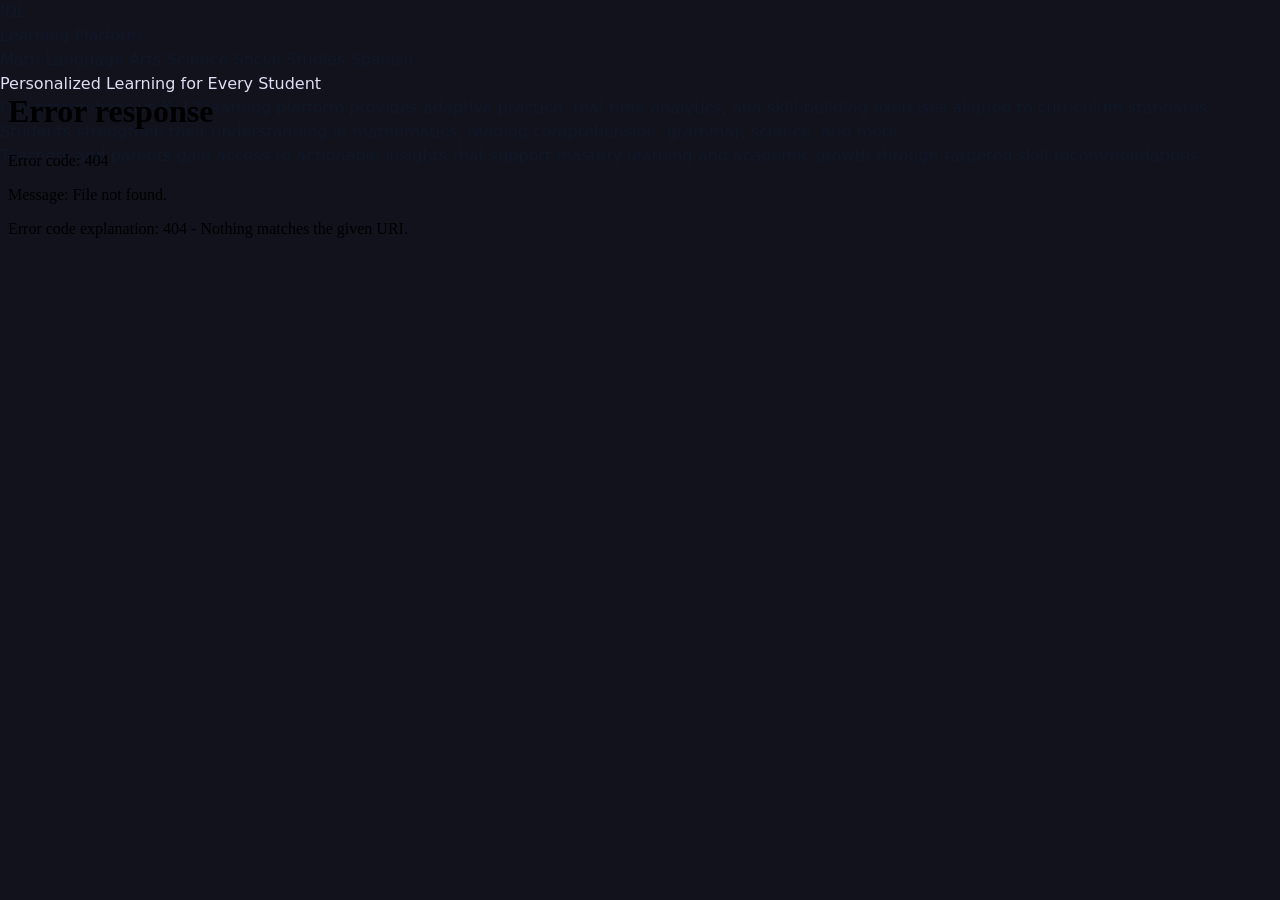
==== index.html @ da613fe9 "i=i" ====
<!DOCTYPE html><html lang="en" style="background:#11121c;"> <head><meta charset="UTF-8"><meta name="viewport" content="width=device-width, initial-scale=1.0, viewport-fit=cover"><meta name="generator" content="Astro v5.18.1"><title>IXL | Math, Language Arts, Science, Social Studies, and Spanish</title><meta name="description" content="IXL is the world's most popular subscription-based learning site for K–12. Used by over 17 million students, IXL provides personalized learning in more than 17,000 topics, covering math, language arts, science, social studies, and Spanish. Interactive questions, awards, and certificates keep kids motivated as they master skills."><link rel="icon" type="image/x-icon" href="/favicon.ico"><script type="module" src="/./_astro/index.astro_astro_type_script_index_0_lang.Ctq3wGQX.js"></script><script type="module" src="/./_astro/index.astro_astro_type_script_index_1_lang.DrXQqQAd.js"></script><script async src="https://www.googletagmanager.com/gtag/js?id=G-DQZPCVEF89"></script><script>
      window.dataLayer = window.dataLayer || [];
      function gtag() { window.dataLayer.push(arguments); }
      gtag('js', new Date());
      gtag('config', 'G-DQZPCVEF89');
    </script><link rel="preconnect" href="https://fonts.googleapis.com" crossorigin><link rel="preconnect" href="https://fonts.gstatic.com" crossorigin><link rel="stylesheet" href="/./_astro/math.BBf8Km7E.css">
<style>html,body{background:#11121c}.seo-hidden[data-astro-cid-j7pv25f6]{position:absolute;left:-9999px;width:1px;height:1px;overflow:hidden}
</style><script type="module" src="/./_astro/page.DsPgE0v1.js"></script></head> <body class="flex h-screen w-screen overflow-hidden text-gray-900" style="background:#11121c;"> <div class="flex flex-1 flex-col h-dvh"> <header class="seo-hidden"> <div> <div>IDL</div> <span>Learning Platform</span> </div> <nav> <span>Math</span> <span>Language Arts</span> <span>Science</span> <span>Social Studies</span> <span>Spanish</span> </nav> </header> <div class="relative flex-1"> <div class="seo-hidden"> <h1>Personalized Learning for Every Student</h1> <p>
Our comprehensive K–12 learning platform provides adaptive practice,
            real-time analytics, and skill-building exercises aligned to curriculum
            standards. Students strengthen their understanding in mathematics,
            reading comprehension, grammar, science, and more.
</p> <p>
Teachers and parents gain access to actionable insights that support
            mastery learning and academic growth through targeted skill
            recommendations.
</p> </div> <iframe id="frame" src="/welcome" class="absolute inset-0 h-full w-full border-none"></iframe> </div> </div> <script type="module" src="/./_astro/lucide.astro_astro_type_script_index_0_lang.DjgiPFtk.js"></script> </body></html>
---- _astro/math.BBf8Km7E.css ----
@import "https://fonts.googleapis.com/css2?family=Outfit:wght@400;500;600;700;800&family=Prompt:wght@400;500;600;700;800&display=swap";@layer properties{@supports (((-webkit-hyphens:none)) and (not (margin-trim:inline))) or ((-moz-orient:inline) and (not (color:rgb(from red r g b)))){*,:before,:after,::backdrop{--tw-translate-x:0;--tw-translate-y:0;--tw-translate-z:0;--tw-rotate-x:initial;--tw-rotate-y:initial;--tw-rotate-z:initial;--tw-skew-x:initial;--tw-skew-y:initial;--tw-space-y-reverse:0;--tw-space-x-reverse:0;--tw-border-style:solid;--tw-gradient-position:initial;--tw-gradient-from:#0000;--tw-gradient-via:#0000;--tw-gradient-to:#0000;--tw-gradient-stops:initial;--tw-gradient-via-stops:initial;--tw-gradient-from-position:0%;--tw-gradient-via-position:50%;--tw-gradient-to-position:100%;--tw-leading:initial;--tw-font-weight:initial;--tw-tracking:initial;--tw-ordinal:initial;--tw-slashed-zero:initial;--tw-numeric-figure:initial;--tw-numeric-spacing:initial;--tw-numeric-fraction:initial;--tw-shadow:0 0 #0000;--tw-shadow-color:initial;--tw-shadow-alpha:100%;--tw-inset-shadow:0 0 #0000;--tw-inset-shadow-color:initial;--tw-inset-shadow-alpha:100%;--tw-ring-color:initial;--tw-ring-shadow:0 0 #0000;--tw-inset-ring-color:initial;--tw-inset-ring-shadow:0 0 #0000;--tw-ring-inset:initial;--tw-ring-offset-width:0px;--tw-ring-offset-color:#fff;--tw-ring-offset-shadow:0 0 #0000;--tw-blur:initial;--tw-brightness:initial;--tw-contrast:initial;--tw-grayscale:initial;--tw-hue-rotate:initial;--tw-invert:initial;--tw-opacity:initial;--tw-saturate:initial;--tw-sepia:initial;--tw-drop-shadow:initial;--tw-drop-shadow-color:initial;--tw-drop-shadow-alpha:100%;--tw-drop-shadow-size:initial;--tw-backdrop-blur:initial;--tw-backdrop-brightness:initial;--tw-backdrop-contrast:initial;--tw-backdrop-grayscale:initial;--tw-backdrop-hue-rotate:initial;--tw-backdrop-invert:initial;--tw-backdrop-opacity:initial;--tw-backdrop-saturate:initial;--tw-backdrop-sepia:initial;--tw-duration:initial;--tw-ease:initial;--tw-scale-x:1;--tw-scale-y:1;--tw-scale-z:1}}}@layer theme{:root,:host{--font-sans:ui-sans-serif, system-ui, sans-serif, "Apple Color Emoji", "Segoe UI Emoji", "Segoe UI Symbol", "Noto Color Emoji";--font-mono:ui-monospace, SFMono-Regular, Menlo, Monaco, Consolas, "Liberation Mono", "Courier New", monospace;--color-red-400:oklch(70.4% .191 22.216);--color-red-500:oklch(63.7% .237 25.331);--color-amber-400:oklch(82.8% .189 84.429);--color-yellow-400:oklch(85.2% .199 91.936);--color-green-400:oklch(79.2% .209 151.711);--color-green-500:oklch(72.3% .219 149.579);--color-blue-400:oklch(70.7% .165 254.624);--color-indigo-500:oklch(58.5% .233 277.117);--color-purple-400:oklch(71.4% .203 305.504);--color-pink-400:oklch(71.8% .202 349.761);--color-gray-200:oklch(92.8% .006 264.531);--color-gray-300:oklch(87.2% .01 258.338);--color-gray-400:oklch(70.7% .022 261.325);--color-gray-500:oklch(55.1% .027 264.364);--color-gray-700:oklch(37.3% .034 259.733);--color-gray-900:oklch(21% .034 264.665);--color-black:#000;--color-white:#fff;--spacing:.25rem;--container-md:28rem;--container-xl:36rem;--container-4xl:56rem;--container-5xl:64rem;--container-7xl:80rem;--text-xs:.75rem;--text-xs--line-height:calc(1 / .75);--text-sm:.875rem;--text-sm--line-height:calc(1.25 / .875);--text-base:1rem;--text-base--line-height:1.5;--text-lg:1.125rem;--text-lg--line-height:calc(1.75 / 1.125);--text-xl:1.25rem;--text-xl--line-height:calc(1.75 / 1.25);--text-2xl:1.5rem;--text-2xl--line-height:calc(2 / 1.5);--font-weight-normal:400;--font-weight-medium:500;--font-weight-semibold:600;--font-weight-bold:700;--font-weight-black:900;--tracking-tighter:-.05em;--tracking-wide:.025em;--tracking-wider:.05em;--radius-md:.375rem;--radius-lg:.5rem;--radius-xl:.75rem;--radius-2xl:1rem;--radius-4xl:2rem;--drop-shadow-sm:0 1px 2px #00000026;--drop-shadow-md:0 3px 3px #0000001f;--drop-shadow-lg:0 4px 4px #00000026;--ease-out:cubic-bezier(0, 0, .2, 1);--ease-in-out:cubic-bezier(.4, 0, .2, 1);--animate-spin:spin 1s linear 1;--blur-md:12px;--blur-xl:24px;--default-transition-duration:.15s;--default-transition-timing-function:cubic-bezier(.4, 0, .2, 1);--default-font-family:var(--font-sans);--default-mono-font-family:var(--font-mono);--font-linux:outfit, sans-serif;--color-background:var(--background);--color-background-overlay:var(--background-overlay);--color-border-default:var(--border);--color-text-header:var(--text-header);--color-text-secondary:var(--text-secondary)}}@layer base{*,:after,:before,::backdrop{box-sizing:border-box;border:0 solid;margin:0;padding:0}::file-selector-button{box-sizing:border-box;border:0 solid;margin:0;padding:0}html,:host{-webkit-text-size-adjust:100%;tab-size:4;line-height:1.5;font-family:var(--default-font-family,ui-sans-serif, system-ui, sans-serif, "Apple Color Emoji", "Segoe UI Emoji", "Segoe UI Symbol", "Noto Color Emoji");font-feature-settings:var(--default-font-feature-settings,normal);font-variation-settings:var(--default-font-variation-settings,normal);-webkit-tap-highlight-color:transparent}hr{height:0;color:inherit;border-top-width:1px}abbr:where([title]){-webkit-text-decoration:underline dotted;text-decoration:underline dotted}h1,h2,h3,h4,h5,h6{font-size:inherit;font-weight:inherit}a{color:inherit;-webkit-text-decoration:inherit;text-decoration:inherit}b,strong{font-weight:bolder}code,kbd,samp,pre{font-family:var(--default-mono-font-family,ui-monospace, SFMono-Regular, Menlo, Monaco, Consolas, "Liberation Mono", "Courier New", monospace);font-feature-settings:var(--default-mono-font-feature-settings,normal);font-variation-settings:var(--default-mono-font-variation-settings,normal);font-size:1em}small{font-size:80%}sub,sup{vertical-align:baseline;font-size:75%;line-height:0;position:relative}sub{bottom:-.25em}sup{top:-.5em}table{text-indent:0;border-color:inherit;border-collapse:collapse}:-moz-focusring{outline:auto}progress{vertical-align:baseline}summary{display:list-item}ol,ul,menu{list-style:none}img,svg,video,canvas,audio,iframe,embed,object{vertical-align:middle;display:block}img,video{max-width:100%;height:auto}button,input,select,optgroup,textarea{font:inherit;font-feature-settings:inherit;font-variation-settings:inherit;letter-spacing:inherit;color:inherit;opacity:1;background-color:#0000;border-radius:0}::file-selector-button{font:inherit;font-feature-settings:inherit;font-variation-settings:inherit;letter-spacing:inherit;color:inherit;opacity:1;background-color:#0000;border-radius:0}:where(select:is([multiple],[size])) optgroup{font-weight:bolder}:where(select:is([multiple],[size])) optgroup option{padding-inline-start:20px}::file-selector-button{margin-inline-end:4px}::placeholder{opacity:1}@supports (not ((-webkit-appearance:-apple-pay-button))) or (contain-intrinsic-size:1px){::placeholder{color:currentColor}@supports (color:color-mix(in lab,red,red)){::placeholder{color:color-mix(in oklab,currentcolor 50%,transparent)}}}textarea{resize:vertical}::-webkit-search-decoration{-webkit-appearance:none}::-webkit-date-and-time-value{min-height:1lh;text-align:inherit}::-webkit-datetime-edit{display:inline-flex}::-webkit-datetime-edit-fields-wrapper{padding:0}::-webkit-datetime-edit{padding-block:0}::-webkit-datetime-edit-year-field{padding-block:0}::-webkit-datetime-edit-month-field{padding-block:0}::-webkit-datetime-edit-day-field{padding-block:0}::-webkit-datetime-edit-hour-field{padding-block:0}::-webkit-datetime-edit-minute-field{padding-block:0}::-webkit-datetime-edit-second-field{padding-block:0}::-webkit-datetime-edit-millisecond-field{padding-block:0}::-webkit-datetime-edit-meridiem-field{padding-block:0}::-webkit-calendar-picker-indicator{line-height:1}:-moz-ui-invalid{box-shadow:none}button,input:where([type=button],[type=reset],[type=submit]){appearance:button}::file-selector-button{appearance:button}::-webkit-inner-spin-button{height:auto}::-webkit-outer-spin-button{height:auto}[hidden]:where(:not([hidden=until-found])){display:none!important}:root{--background:#232136;--background-overlay:#1f1d2e;--border:#374151;--text-header:#e0def4;--text-secondary:#a19eb3;--background-disabled:#2a2b3c}html{font-family:var(--font-sans);background-color:var(--background);color:var(--text-secondary)}h1,h2,h3,h4,h5,h6{font-family:var(--font-accent);color:var(--text-header)}body{background-color:var(--color-background)}}@layer components;@layer utilities{.pointer-events-none{pointer-events:none}.visible{visibility:visible}.absolute{position:absolute}.fixed{position:fixed}.relative{position:relative}.static{position:static}.sticky{position:sticky}.inset-0{inset:calc(var(--spacing)*0)}.inset-x-0{inset-inline:calc(var(--spacing)*0)}.inset-y-0{inset-block:calc(var(--spacing)*0)}.start{inset-inline-start:var(--spacing)}.end{inset-inline-end:var(--spacing)}.-top-1{top:calc(var(--spacing)*-1)}.-top-1\/2{top:-50%}.top-1\/2{top:50%}.top-2{top:calc(var(--spacing)*2)}.top-6{top:calc(var(--spacing)*6)}.top-\[5\.6rem\]{top:5.6rem}.top-full{top:100%}.-right-1{right:calc(var(--spacing)*-1)}.right-0{right:calc(var(--spacing)*0)}.right-1{right:calc(var(--spacing)*1)}.right-2{right:calc(var(--spacing)*2)}.right-5{right:calc(var(--spacing)*5)}.right-6{right:calc(var(--spacing)*6)}.bottom-0{bottom:calc(var(--spacing)*0)}.bottom-5{bottom:calc(var(--spacing)*5)}.bottom-6{bottom:calc(var(--spacing)*6)}.left-0{left:calc(var(--spacing)*0)}.left-2\.5{left:calc(var(--spacing)*2.5)}.left-3{left:calc(var(--spacing)*3)}.left-5{left:calc(var(--spacing)*5)}.left-8{left:calc(var(--spacing)*8)}.left-full{left:100%}.isolate{isolation:isolate}.z-0{z-index:0}.z-10{z-index:10}.z-20{z-index:20}.z-50{z-index:50}.z-60{z-index:60}.z-1000{z-index:1000}.container{width:100%}@media (min-width:40rem){.container{max-width:40rem}}@media (min-width:48rem){.container{max-width:48rem}}@media (min-width:64rem){.container{max-width:64rem}}@media (min-width:80rem){.container{max-width:80rem}}@media (min-width:96rem){.container{max-width:96rem}}.mx-0\.5{margin-inline:calc(var(--spacing)*.5)}.mx-auto{margin-inline:auto}.my-2{margin-block:calc(var(--spacing)*2)}.my-2\.5{margin-block:calc(var(--spacing)*2.5)}.mt-0{margin-top:calc(var(--spacing)*0)}.mt-2{margin-top:calc(var(--spacing)*2)}.mt-10{margin-top:calc(var(--spacing)*10)}.mt-11{margin-top:calc(var(--spacing)*11)}.mr-2{margin-right:calc(var(--spacing)*2)}.mb-1{margin-bottom:calc(var(--spacing)*1)}.mb-2{margin-bottom:calc(var(--spacing)*2)}.mb-3{margin-bottom:calc(var(--spacing)*3)}.mb-4{margin-bottom:calc(var(--spacing)*4)}.mb-6{margin-bottom:calc(var(--spacing)*6)}.mb-8{margin-bottom:calc(var(--spacing)*8)}.ml-1{margin-left:calc(var(--spacing)*1)}.ml-2{margin-left:calc(var(--spacing)*2)}.ml-3{margin-left:calc(var(--spacing)*3)}.line-clamp-2{-webkit-line-clamp:2;-webkit-box-orient:vertical;display:-webkit-box;overflow:hidden}.block{display:block}.contents{display:contents}.flex{display:flex}.grid{display:grid}.hidden{display:none}.table{display:table}.h-0\.5{height:calc(var(--spacing)*.5)}.h-3{height:calc(var(--spacing)*3)}.h-3\.5{height:calc(var(--spacing)*3.5)}.h-4{height:calc(var(--spacing)*4)}.h-4\.5{height:calc(var(--spacing)*4.5)}.h-5{height:calc(var(--spacing)*5)}.h-6{height:calc(var(--spacing)*6)}.h-7{height:calc(var(--spacing)*7)}.h-8{height:calc(var(--spacing)*8)}.h-9{height:calc(var(--spacing)*9)}.h-10{height:calc(var(--spacing)*10)}.h-12{height:calc(var(--spacing)*12)}.h-16{height:calc(var(--spacing)*16)}.h-20{height:calc(var(--spacing)*20)}.h-32{height:calc(var(--spacing)*32)}.h-36{height:calc(var(--spacing)*36)}.h-44{height:calc(var(--spacing)*44)}.h-dvh{height:100dvh}.h-full{height:100%}.h-screen{height:100vh}.min-h-screen{min-height:100vh}.w-1\.5{width:calc(var(--spacing)*1.5)}.w-3\.5{width:calc(var(--spacing)*3.5)}.w-4{width:calc(var(--spacing)*4)}.w-4\.5{width:calc(var(--spacing)*4.5)}.w-5{width:calc(var(--spacing)*5)}.w-6{width:calc(var(--spacing)*6)}.w-7{width:calc(var(--spacing)*7)}.w-9{width:calc(var(--spacing)*9)}.w-10{width:calc(var(--spacing)*10)}.w-12{width:calc(var(--spacing)*12)}.w-16{width:calc(var(--spacing)*16)}.w-48{width:calc(var(--spacing)*48)}.w-56{width:calc(var(--spacing)*56)}.w-full{width:100%}.w-px{width:1px}.w-screen{width:100vw}.max-w-4xl{max-width:var(--container-4xl)}.max-w-5xl{max-width:var(--container-5xl)}.max-w-7xl{max-width:var(--container-7xl)}.max-w-30{max-width:calc(var(--spacing)*30)}.max-w-40{max-width:calc(var(--spacing)*40)}.max-w-\[200px\]{max-width:200px}.max-w-full{max-width:100%}.max-w-md{max-width:var(--container-md)}.max-w-xl{max-width:var(--container-xl)}.min-w-0{min-width:calc(var(--spacing)*0)}.min-w-30{min-width:calc(var(--spacing)*30)}.min-w-60{min-width:calc(var(--spacing)*60)}.min-w-\[180px\]{min-width:180px}.flex-1{flex:1}.flex-shrink-0,.shrink-0{flex-shrink:0}.grow{flex-grow:1}.grow\!{flex-grow:1!important}.-translate-x-\[120\%\]{--tw-translate-x:-120%;translate:var(--tw-translate-x) var(--tw-translate-y)}.-translate-y-1\/2{--tw-translate-y:-50%;translate:var(--tw-translate-x) var(--tw-translate-y)}.transform{transform:var(--tw-rotate-x,) var(--tw-rotate-y,) var(--tw-rotate-z,) var(--tw-skew-x,) var(--tw-skew-y,)}.animate-spin{animation:var(--animate-spin)}.cursor-pointer{cursor:pointer}.resize{resize:both}.grid-cols-1{grid-template-columns:repeat(1,minmax(0,1fr))}.grid-cols-2{grid-template-columns:repeat(2,minmax(0,1fr))}.grid-cols-4{grid-template-columns:repeat(4,minmax(0,1fr))}.flex-col{flex-direction:column}.flex-row{flex-direction:row}.flex-nowrap{flex-wrap:nowrap}.flex-wrap{flex-wrap:wrap}.items-baseline{align-items:baseline}.items-center{align-items:center}.items-end{align-items:flex-end}.justify-between{justify-content:space-between}.justify-center{justify-content:center}.justify-end{justify-content:flex-end}.gap-0{gap:calc(var(--spacing)*0)}.gap-1{gap:calc(var(--spacing)*1)}.gap-1\.5{gap:calc(var(--spacing)*1.5)}.gap-2{gap:calc(var(--spacing)*2)}.gap-2\.5{gap:calc(var(--spacing)*2.5)}.gap-3{gap:calc(var(--spacing)*3)}.gap-4{gap:calc(var(--spacing)*4)}.gap-7{gap:calc(var(--spacing)*7)}.gap-8{gap:calc(var(--spacing)*8)}:where(.space-y-1>:not(:last-child)){--tw-space-y-reverse:0;margin-block-start:calc(calc(var(--spacing)*1)*var(--tw-space-y-reverse));margin-block-end:calc(calc(var(--spacing)*1)*calc(1 - var(--tw-space-y-reverse)))}:where(.space-y-2>:not(:last-child)){--tw-space-y-reverse:0;margin-block-start:calc(calc(var(--spacing)*2)*var(--tw-space-y-reverse));margin-block-end:calc(calc(var(--spacing)*2)*calc(1 - var(--tw-space-y-reverse)))}:where(.space-y-3>:not(:last-child)){--tw-space-y-reverse:0;margin-block-start:calc(calc(var(--spacing)*3)*var(--tw-space-y-reverse));margin-block-end:calc(calc(var(--spacing)*3)*calc(1 - var(--tw-space-y-reverse)))}:where(.space-y-8>:not(:last-child)){--tw-space-y-reverse:0;margin-block-start:calc(calc(var(--spacing)*8)*var(--tw-space-y-reverse));margin-block-end:calc(calc(var(--spacing)*8)*calc(1 - var(--tw-space-y-reverse)))}:where(.space-y-10>:not(:last-child)){--tw-space-y-reverse:0;margin-block-start:calc(calc(var(--spacing)*10)*var(--tw-space-y-reverse));margin-block-end:calc(calc(var(--spacing)*10)*calc(1 - var(--tw-space-y-reverse)))}:where(.space-x-1>:not(:last-child)){--tw-space-x-reverse:0;margin-inline-start:calc(calc(var(--spacing)*1)*var(--tw-space-x-reverse));margin-inline-end:calc(calc(var(--spacing)*1)*calc(1 - var(--tw-space-x-reverse)))}:where(.space-x-3>:not(:last-child)){--tw-space-x-reverse:0;margin-inline-start:calc(calc(var(--spacing)*3)*var(--tw-space-x-reverse));margin-inline-end:calc(calc(var(--spacing)*3)*calc(1 - var(--tw-space-x-reverse)))}.self-start{align-self:flex-start}.truncate{text-overflow:ellipsis;white-space:nowrap;overflow:hidden}.overflow-hidden{overflow:hidden}.overflow-x-auto{overflow-x:auto}.overflow-y-auto{overflow-y:auto}.rounded{border-radius:.25rem}.rounded-2xl{border-radius:var(--radius-2xl)}.rounded-4xl{border-radius:var(--radius-4xl)}.rounded-full{border-radius:3.40282e38px}.rounded-lg{border-radius:var(--radius-lg)}.rounded-md{border-radius:var(--radius-md)}.rounded-xl{border-radius:var(--radius-xl)}.rounded-t-xl{border-top-left-radius:var(--radius-xl);border-top-right-radius:var(--radius-xl)}.rounded-r-md{border-top-right-radius:var(--radius-md);border-bottom-right-radius:var(--radius-md)}.rounded-b-lg{border-bottom-right-radius:var(--radius-lg);border-bottom-left-radius:var(--radius-lg)}.rounded-b-xl{border-bottom-right-radius:var(--radius-xl);border-bottom-left-radius:var(--radius-xl)}.border{border-style:var(--tw-border-style);border-width:1px}.border-x{border-inline-style:var(--tw-border-style);border-inline-width:1px}.border-t{border-top-style:var(--tw-border-style);border-top-width:1px}.border-b{border-bottom-style:var(--tw-border-style);border-bottom-width:1px}.border-b-0{border-bottom-style:var(--tw-border-style);border-bottom-width:0}.border-none{--tw-border-style:none;border-style:none}.border-\[\#2a2740\]\/60{border-color:#2a274099}.border-\[\#3a3758\]{border-color:#3a3758}.border-\[\#10b981\]\/40{border-color:#10b98166}.border-\[\#6366f1\]{border-color:#6366f1}.border-\[\#6366f1\]\/30{border-color:#6366f14d}.border-\[\#6366f1\]\/50{border-color:#6366f180}.border-\[color\:var\(--border\)\]{border-color:var(--border)}.border-border-default\/20{border-color:var(--color-border-default)}@supports (color:color-mix(in lab,red,red)){.border-border-default\/20{border-color:color-mix(in oklab,var(--color-border-default) 20%,transparent)}}.border-red-500\/20{border-color:#fb2c3633}@supports (color:color-mix(in lab,red,red)){.border-red-500\/20{border-color:color-mix(in oklab,var(--color-red-500) 20%,transparent)}}.border-red-500\/30{border-color:#fb2c364d}@supports (color:color-mix(in lab,red,red)){.border-red-500\/30{border-color:color-mix(in oklab,var(--color-red-500) 30%,transparent)}}.border-white\/6{border-color:#ffffff0f}@supports (color:color-mix(in lab,red,red)){.border-white\/6{border-color:color-mix(in oklab,var(--color-white) 6%,transparent)}}.bg-\[\#1c1a2b\]{background-color:#1c1a2b}.bg-\[\#1f1d2e\]\/95{background-color:#1f1d2ef2}.bg-\[\#1f1f30\]{background-color:#1f1f30}.bg-\[\#1f1f30\]\/95{background-color:#1f1f30f2}.bg-\[\#5c59a5\]{background-color:#5c59a5}.bg-\[\#8b5cf6\]\/10{background-color:#8b5cf61a}.bg-\[\#10b981\]\/10{background-color:#10b9811a}.bg-\[\#10b981\]\/20{background-color:#10b98133}.bg-\[\#6366f1\]\/10{background-color:#6366f11a}.bg-\[\#6366f1\]\/15{background-color:#6366f126}.bg-\[\#6366f1\]\/20{background-color:#6366f133}.bg-\[\#23213a\]{background-color:#23213a}.bg-\[\#28263e\]{background-color:#28263e}.bg-\[\#ec4899\]\/10{background-color:#ec48991a}.bg-\[\#ef4444\]\/10{background-color:#ef44441a}.bg-\[color\:var\(--background\)\]{background-color:var(--background)}.bg-\[color\:var\(--background-overlay\)\]{background-color:var(--background-overlay)}.bg-amber-400\/10{background-color:#fcbb001a}@supports (color:color-mix(in lab,red,red)){.bg-amber-400\/10{background-color:color-mix(in oklab,var(--color-amber-400) 10%,transparent)}}.bg-background{background-color:var(--color-background)}.bg-background-overlay,.bg-background-overlay\/40{background-color:var(--color-background-overlay)}@supports (color:color-mix(in lab,red,red)){.bg-background-overlay\/40{background-color:color-mix(in oklab,var(--color-background-overlay) 40%,transparent)}}.bg-background-overlay\/50{background-color:var(--color-background-overlay)}@supports (color:color-mix(in lab,red,red)){.bg-background-overlay\/50{background-color:color-mix(in oklab,var(--color-background-overlay) 50%,transparent)}}.bg-background-overlay\/60{background-color:var(--color-background-overlay)}@supports (color:color-mix(in lab,red,red)){.bg-background-overlay\/60{background-color:color-mix(in oklab,var(--color-background-overlay) 60%,transparent)}}.bg-background-overlay\/80{background-color:var(--color-background-overlay)}@supports (color:color-mix(in lab,red,red)){.bg-background-overlay\/80{background-color:color-mix(in oklab,var(--color-background-overlay) 80%,transparent)}}.bg-background-overlay\/90{background-color:var(--color-background-overlay)}@supports (color:color-mix(in lab,red,red)){.bg-background-overlay\/90{background-color:color-mix(in oklab,var(--color-background-overlay) 90%,transparent)}}.bg-background\/60{background-color:var(--color-background)}@supports (color:color-mix(in lab,red,red)){.bg-background\/60{background-color:color-mix(in oklab,var(--color-background) 60%,transparent)}}.bg-background\/80{background-color:var(--color-background)}@supports (color:color-mix(in lab,red,red)){.bg-background\/80{background-color:color-mix(in oklab,var(--color-background) 80%,transparent)}}.bg-gray-900{background-color:var(--color-gray-900)}.bg-red-500\/10{background-color:#fb2c361a}@supports (color:color-mix(in lab,red,red)){.bg-red-500\/10{background-color:color-mix(in oklab,var(--color-red-500) 10%,transparent)}}.bg-transparent{background-color:#0000}.bg-white\/20{background-color:#fff3}@supports (color:color-mix(in lab,red,red)){.bg-white\/20{background-color:color-mix(in oklab,var(--color-white) 20%,transparent)}}.bg-linear-to-b{--tw-gradient-position:to bottom}@supports (background-image:linear-gradient(in lab,red,red)){.bg-linear-to-b{--tw-gradient-position:to bottom in oklab}}.bg-linear-to-b{background-image:linear-gradient(var(--tw-gradient-stops))}.bg-linear-to-t{--tw-gradient-position:to top}@supports (background-image:linear-gradient(in lab,red,red)){.bg-linear-to-t{--tw-gradient-position:to top in oklab}}.bg-linear-to-t{background-image:linear-gradient(var(--tw-gradient-stops))}.from-\[\#2b2940\]{--tw-gradient-from:#2b2940;--tw-gradient-stops:var(--tw-gradient-via-stops,var(--tw-gradient-position), var(--tw-gradient-from) var(--tw-gradient-from-position), var(--tw-gradient-to) var(--tw-gradient-to-position))}.from-\[\#6b63ff\]{--tw-gradient-from:#6b63ff;--tw-gradient-stops:var(--tw-gradient-via-stops,var(--tw-gradient-position), var(--tw-gradient-from) var(--tw-gradient-from-position), var(--tw-gradient-to) var(--tw-gradient-to-position))}.from-black\/80{--tw-gradient-from:#000c}@supports (color:color-mix(in lab,red,red)){.from-black\/80{--tw-gradient-from:color-mix(in oklab, var(--color-black) 80%, transparent)}}.from-black\/80{--tw-gradient-stops:var(--tw-gradient-via-stops,var(--tw-gradient-position), var(--tw-gradient-from) var(--tw-gradient-from-position), var(--tw-gradient-to) var(--tw-gradient-to-position))}.via-black\/40{--tw-gradient-via:#0006}@supports (color:color-mix(in lab,red,red)){.via-black\/40{--tw-gradient-via:color-mix(in oklab, var(--color-black) 40%, transparent)}}.via-black\/40{--tw-gradient-via-stops:var(--tw-gradient-position), var(--tw-gradient-from) var(--tw-gradient-from-position), var(--tw-gradient-via) var(--tw-gradient-via-position), var(--tw-gradient-to) var(--tw-gradient-to-position);--tw-gradient-stops:var(--tw-gradient-via-stops)}.to-\[\#3e3b70\]{--tw-gradient-to:#3e3b70;--tw-gradient-stops:var(--tw-gradient-via-stops,var(--tw-gradient-position), var(--tw-gradient-from) var(--tw-gradient-from-position), var(--tw-gradient-to) var(--tw-gradient-to-position))}.to-\[\#23212d\]{--tw-gradient-to:#23212d;--tw-gradient-stops:var(--tw-gradient-via-stops,var(--tw-gradient-position), var(--tw-gradient-from) var(--tw-gradient-from-position), var(--tw-gradient-to) var(--tw-gradient-to-position))}.to-transparent{--tw-gradient-to:transparent;--tw-gradient-stops:var(--tw-gradient-via-stops,var(--tw-gradient-position), var(--tw-gradient-from) var(--tw-gradient-from-position), var(--tw-gradient-to) var(--tw-gradient-to-position))}.bg-cover{background-size:cover}.bg-center{background-position:50%}.object-contain{object-fit:contain}.p-1{padding:calc(var(--spacing)*1)}.p-2{padding:calc(var(--spacing)*2)}.p-3{padding:calc(var(--spacing)*3)}.p-4{padding:calc(var(--spacing)*4)}.p-5{padding:calc(var(--spacing)*5)}.p-6{padding:calc(var(--spacing)*6)}.p-8{padding:calc(var(--spacing)*8)}.px-1\.5{padding-inline:calc(var(--spacing)*1.5)}.px-2{padding-inline:calc(var(--spacing)*2)}.px-3{padding-inline:calc(var(--spacing)*3)}.px-3\.5{padding-inline:calc(var(--spacing)*3.5)}.px-4{padding-inline:calc(var(--spacing)*4)}.px-6{padding-inline:calc(var(--spacing)*6)}.py-1{padding-block:calc(var(--spacing)*1)}.py-2{padding-block:calc(var(--spacing)*2)}.py-2\.5{padding-block:calc(var(--spacing)*2.5)}.py-2\.25{padding-block:calc(var(--spacing)*2.25)}.py-3{padding-block:calc(var(--spacing)*3)}.py-16{padding-block:calc(var(--spacing)*16)}.pt-4{padding-top:calc(var(--spacing)*4)}.pr-3{padding-right:calc(var(--spacing)*3)}.pr-10{padding-right:calc(var(--spacing)*10)}.pl-9{padding-left:calc(var(--spacing)*9)}.pl-10{padding-left:calc(var(--spacing)*10)}.text-center{text-align:center}.text-left{text-align:left}.font-linux{font-family:var(--font-linux)}.font-sans{font-family:var(--font-sans)}.text-2xl{font-size:var(--text-2xl);line-height:var(--tw-leading,var(--text-2xl--line-height))}.text-base{font-size:var(--text-base);line-height:var(--tw-leading,var(--text-base--line-height))}.text-lg{font-size:var(--text-lg);line-height:var(--tw-leading,var(--text-lg--line-height))}.text-sm{font-size:var(--text-sm);line-height:var(--tw-leading,var(--text-sm--line-height))}.text-xl{font-size:var(--text-xl);line-height:var(--tw-leading,var(--text-xl--line-height))}.text-xs{font-size:var(--text-xs);line-height:var(--tw-leading,var(--text-xs--line-height))}.text-\[11px\]{font-size:11px}.text-\[12px\]{font-size:12px}.text-\[13px\]{font-size:13px}.text-\[clamp\(0\.8rem\,2\.5vw\,1\.2rem\)\]{font-size:clamp(.8rem,2.5vw,1.2rem)}.text-\[clamp\(3rem\,10vw\,7rem\)\]{font-size:clamp(3rem,10vw,7rem)}.leading-none{--tw-leading:1;line-height:1}.font-black{--tw-font-weight:var(--font-weight-black);font-weight:var(--font-weight-black)}.font-bold{--tw-font-weight:var(--font-weight-bold);font-weight:var(--font-weight-bold)}.font-medium{--tw-font-weight:var(--font-weight-medium);font-weight:var(--font-weight-medium)}.font-normal{--tw-font-weight:var(--font-weight-normal);font-weight:var(--font-weight-normal)}.font-semibold{--tw-font-weight:var(--font-weight-semibold);font-weight:var(--font-weight-semibold)}.tracking-tighter{--tw-tracking:var(--tracking-tighter);letter-spacing:var(--tracking-tighter)}.tracking-wide{--tw-tracking:var(--tracking-wide);letter-spacing:var(--tracking-wide)}.tracking-wider{--tw-tracking:var(--tracking-wider);letter-spacing:var(--tracking-wider)}.wrap-break-word{overflow-wrap:break-word}.whitespace-nowrap{white-space:nowrap}.text-\(--text-header\){color:var(--text-header)}.text-\(--text-secondary\){color:var(--text-secondary)}.text-\[\#8b5cf6\]{color:#8b5cf6}.text-\[\#10b981\]{color:#10b981}.text-\[\#6366f1\]{color:#6366f1}.text-\[\#b8bfd9\]{color:#b8bfd9}.text-\[\#c4c9e6\]{color:#c4c9e6}.text-\[\#ec4899\]{color:#ec4899}.text-\[\#ef4444\]{color:#ef4444}.text-\[color\:var\(--text-header\)\]{color:var(--text-header)}.text-\[color\:var\(--text-secondary\)\]{color:var(--text-secondary)}.text-amber-400{color:var(--color-amber-400)}.text-blue-400{color:var(--color-blue-400)}.text-gray-200{color:var(--color-gray-200)}.text-gray-300{color:var(--color-gray-300)}.text-gray-400{color:var(--color-gray-400)}.text-gray-900{color:var(--color-gray-900)}.text-green-400{color:var(--color-green-400)}.text-green-500{color:var(--color-green-500)}.text-pink-400{color:var(--color-pink-400)}.text-purple-400{color:var(--color-purple-400)}.text-red-400{color:var(--color-red-400)}.text-red-500{color:var(--color-red-500)}.text-text-header{color:var(--color-text-header)}.text-text-secondary,.text-text-secondary\/50{color:var(--color-text-secondary)}@supports (color:color-mix(in lab,red,red)){.text-text-secondary\/50{color:color-mix(in oklab,var(--color-text-secondary) 50%,transparent)}}.text-white{color:var(--color-white)}.text-white\/40{color:#fff6}@supports (color:color-mix(in lab,red,red)){.text-white\/40{color:color-mix(in oklab,var(--color-white) 40%,transparent)}}.text-white\/50{color:#ffffff80}@supports (color:color-mix(in lab,red,red)){.text-white\/50{color:color-mix(in oklab,var(--color-white) 50%,transparent)}}.text-white\/60{color:#fff9}@supports (color:color-mix(in lab,red,red)){.text-white\/60{color:color-mix(in oklab,var(--color-white) 60%,transparent)}}.text-white\/70{color:#ffffffb3}@supports (color:color-mix(in lab,red,red)){.text-white\/70{color:color-mix(in oklab,var(--color-white) 70%,transparent)}}.text-yellow-400{color:var(--color-yellow-400)}.uppercase{text-transform:uppercase}.tabular-nums{--tw-numeric-spacing:tabular-nums;font-variant-numeric:var(--tw-ordinal,) var(--tw-slashed-zero,) var(--tw-numeric-figure,) var(--tw-numeric-spacing,) var(--tw-numeric-fraction,)}.placeholder-text-secondary\/60::placeholder{color:var(--color-text-secondary)}@supports (color:color-mix(in lab,red,red)){.placeholder-text-secondary\/60::placeholder{color:color-mix(in oklab,var(--color-text-secondary) 60%,transparent)}}.opacity-0{opacity:0}.opacity-40{opacity:.4}.opacity-50{opacity:.5}.opacity-70{opacity:.7}.opacity-\[0\.02\]{opacity:.02}.shadow-2xl{--tw-shadow:0 25px 50px -12px var(--tw-shadow-color,#00000040);box-shadow:var(--tw-inset-shadow),var(--tw-inset-ring-shadow),var(--tw-ring-offset-shadow),var(--tw-ring-shadow),var(--tw-shadow)}.shadow-\[0_4px_16px_\#23213660\]{--tw-shadow:0 4px 16px var(--tw-shadow-color,#23213660);box-shadow:var(--tw-inset-shadow),var(--tw-inset-ring-shadow),var(--tw-ring-offset-shadow),var(--tw-ring-shadow),var(--tw-shadow)}.shadow-\[0_12px_28px_rgba\(0\,0\,0\,0\.5\)\]{--tw-shadow:0 12px 28px var(--tw-shadow-color,#00000080);box-shadow:var(--tw-inset-shadow),var(--tw-inset-ring-shadow),var(--tw-ring-offset-shadow),var(--tw-ring-shadow),var(--tw-shadow)}.shadow-lg{--tw-shadow:0 10px 15px -3px var(--tw-shadow-color,#0000001a), 0 4px 6px -4px var(--tw-shadow-color,#0000001a);box-shadow:var(--tw-inset-shadow),var(--tw-inset-ring-shadow),var(--tw-ring-offset-shadow),var(--tw-ring-shadow),var(--tw-shadow)}.shadow-md{--tw-shadow:0 4px 6px -1px var(--tw-shadow-color,#0000001a), 0 2px 4px -2px var(--tw-shadow-color,#0000001a);box-shadow:var(--tw-inset-shadow),var(--tw-inset-ring-shadow),var(--tw-ring-offset-shadow),var(--tw-ring-shadow),var(--tw-shadow)}.shadow-xl{--tw-shadow:0 20px 25px -5px var(--tw-shadow-color,#0000001a), 0 8px 10px -6px var(--tw-shadow-color,#0000001a);box-shadow:var(--tw-inset-shadow),var(--tw-inset-ring-shadow),var(--tw-ring-offset-shadow),var(--tw-ring-shadow),var(--tw-shadow)}.ring-2{--tw-ring-shadow:var(--tw-ring-inset,) 0 0 0 calc(2px + var(--tw-ring-offset-width)) var(--tw-ring-color,currentcolor);box-shadow:var(--tw-inset-shadow),var(--tw-inset-ring-shadow),var(--tw-ring-offset-shadow),var(--tw-ring-shadow),var(--tw-shadow)}.ring-\[\#6366f1\]\/20{--tw-ring-color:oklab(58.5404% .0252827 -.202483/.2)}.blur{--tw-blur:blur(8px);filter:var(--tw-blur,) var(--tw-brightness,) var(--tw-contrast,) var(--tw-grayscale,) var(--tw-hue-rotate,) var(--tw-invert,) var(--tw-saturate,) var(--tw-sepia,) var(--tw-drop-shadow,)}.drop-shadow-\[0_0_22px_\#60a5fa\]{--tw-drop-shadow-size:drop-shadow(0 0 22px var(--tw-drop-shadow-color,#60a5fa));--tw-drop-shadow:var(--tw-drop-shadow-size);filter:var(--tw-blur,) var(--tw-brightness,) var(--tw-contrast,) var(--tw-grayscale,) var(--tw-hue-rotate,) var(--tw-invert,) var(--tw-saturate,) var(--tw-sepia,) var(--tw-drop-shadow,)}.drop-shadow-lg{--tw-drop-shadow-size:drop-shadow(0 4px 4px var(--tw-drop-shadow-color,#00000026));--tw-drop-shadow:drop-shadow(var(--drop-shadow-lg));filter:var(--tw-blur,) var(--tw-brightness,) var(--tw-contrast,) var(--tw-grayscale,) var(--tw-hue-rotate,) var(--tw-invert,) var(--tw-saturate,) var(--tw-sepia,) var(--tw-drop-shadow,)}.drop-shadow-md{--tw-drop-shadow-size:drop-shadow(0 3px 3px var(--tw-drop-shadow-color,#0000001f));--tw-drop-shadow:drop-shadow(var(--drop-shadow-md));filter:var(--tw-blur,) var(--tw-brightness,) var(--tw-contrast,) var(--tw-grayscale,) var(--tw-hue-rotate,) var(--tw-invert,) var(--tw-saturate,) var(--tw-sepia,) var(--tw-drop-shadow,)}.drop-shadow-sm{--tw-drop-shadow-size:drop-shadow(0 1px 2px var(--tw-drop-shadow-color,#00000026));--tw-drop-shadow:drop-shadow(var(--drop-shadow-sm));filter:var(--tw-blur,) var(--tw-brightness,) var(--tw-contrast,) var(--tw-grayscale,) var(--tw-hue-rotate,) var(--tw-invert,) var(--tw-saturate,) var(--tw-sepia,) var(--tw-drop-shadow,)}.filter{filter:var(--tw-blur,) var(--tw-brightness,) var(--tw-contrast,) var(--tw-grayscale,) var(--tw-hue-rotate,) var(--tw-invert,) var(--tw-saturate,) var(--tw-sepia,) var(--tw-drop-shadow,)}.backdrop-blur-md{--tw-backdrop-blur:blur(var(--blur-md));-webkit-backdrop-filter:var(--tw-backdrop-blur,) var(--tw-backdrop-brightness,) var(--tw-backdrop-contrast,) var(--tw-backdrop-grayscale,) var(--tw-backdrop-hue-rotate,) var(--tw-backdrop-invert,) var(--tw-backdrop-opacity,) var(--tw-backdrop-saturate,) var(--tw-backdrop-sepia,);backdrop-filter:var(--tw-backdrop-blur,) var(--tw-backdrop-brightness,) var(--tw-backdrop-contrast,) var(--tw-backdrop-grayscale,) var(--tw-backdrop-hue-rotate,) var(--tw-backdrop-invert,) var(--tw-backdrop-opacity,) var(--tw-backdrop-saturate,) var(--tw-backdrop-sepia,)}.backdrop-blur-xl{--tw-backdrop-blur:blur(var(--blur-xl));-webkit-backdrop-filter:var(--tw-backdrop-blur,) var(--tw-backdrop-brightness,) var(--tw-backdrop-contrast,) var(--tw-backdrop-grayscale,) var(--tw-backdrop-hue-rotate,) var(--tw-backdrop-invert,) var(--tw-backdrop-opacity,) var(--tw-backdrop-saturate,) var(--tw-backdrop-sepia,);backdrop-filter:var(--tw-backdrop-blur,) var(--tw-backdrop-brightness,) var(--tw-backdrop-contrast,) var(--tw-backdrop-grayscale,) var(--tw-backdrop-hue-rotate,) var(--tw-backdrop-invert,) var(--tw-backdrop-opacity,) var(--tw-backdrop-saturate,) var(--tw-backdrop-sepia,)}.transition{transition-property:color,background-color,border-color,outline-color,text-decoration-color,fill,stroke,--tw-gradient-from,--tw-gradient-via,--tw-gradient-to,opacity,box-shadow,transform,translate,scale,rotate,filter,-webkit-backdrop-filter,backdrop-filter,display,content-visibility,overlay,pointer-events;transition-timing-function:var(--tw-ease,var(--default-transition-timing-function));transition-duration:var(--tw-duration,var(--default-transition-duration))}.transition-all{transition-property:all;transition-timing-function:var(--tw-ease,var(--default-transition-timing-function));transition-duration:var(--tw-duration,var(--default-transition-duration))}.transition-colors{transition-property:color,background-color,border-color,outline-color,text-decoration-color,fill,stroke,--tw-gradient-from,--tw-gradient-via,--tw-gradient-to;transition-timing-function:var(--tw-ease,var(--default-transition-timing-function));transition-duration:var(--tw-duration,var(--default-transition-duration))}.transition-opacity{transition-property:opacity;transition-timing-function:var(--tw-ease,var(--default-transition-timing-function));transition-duration:var(--tw-duration,var(--default-transition-duration))}.transition-transform{transition-property:transform,translate,scale,rotate;transition-timing-function:var(--tw-ease,var(--default-transition-timing-function));transition-duration:var(--tw-duration,var(--default-transition-duration))}.duration-150{--tw-duration:.15s;transition-duration:.15s}.duration-200{--tw-duration:.2s;transition-duration:.2s}.duration-300{--tw-duration:.3s;transition-duration:.3s}.duration-500{--tw-duration:.5s;transition-duration:.5s}.ease-in-out{--tw-ease:var(--ease-in-out);transition-timing-function:var(--ease-in-out)}.ease-out{--tw-ease:var(--ease-out);transition-timing-function:var(--ease-out)}.select-none{-webkit-user-select:none;user-select:none}@media (hover:hover){.group-hover\:translate-x-2:is(:where(.group):hover *){--tw-translate-x:calc(var(--spacing) * 2);translate:var(--tw-translate-x) var(--tw-translate-y)}.group-hover\:scale-105:is(:where(.group):hover *){--tw-scale-x:105%;--tw-scale-y:105%;--tw-scale-z:105%;scale:var(--tw-scale-x) var(--tw-scale-y)}.group-hover\:scale-110:is(:where(.group):hover *){--tw-scale-x:110%;--tw-scale-y:110%;--tw-scale-z:110%;scale:var(--tw-scale-x) var(--tw-scale-y)}.group-hover\:rotate-180:is(:where(.group):hover *){rotate:180deg}.group-hover\:animate-spin:is(:where(.group):hover *){animation:var(--animate-spin)}.group-hover\:text-\[\#6366f1\]:is(:where(.group):hover *){color:#6366f1}.group-hover\:text-\[\#e6e9ff\]:is(:where(.group):hover *){color:#e6e9ff}.group-hover\:text-pink-400:is(:where(.group):hover *){color:var(--color-pink-400)}.group-hover\:opacity-80:is(:where(.group):hover *){opacity:.8}.group-hover\:opacity-100:is(:where(.group):hover *){opacity:1}.group-hover\/sidebar\:-translate-x-\[30\%\]:is(:where(.group\/sidebar):hover *){--tw-translate-x:-30%;translate:var(--tw-translate-x) var(--tw-translate-y)}.group-hover\/sidebar\:opacity-0:is(:where(.group\/sidebar):hover *){opacity:0}}.placeholder\:text-gray-500::placeholder{color:var(--color-gray-500)}@media (hover:hover){.hover\:-translate-y-1:hover{--tw-translate-y:calc(var(--spacing) * -1);translate:var(--tw-translate-x) var(--tw-translate-y)}.hover\:scale-105:hover{--tw-scale-x:105%;--tw-scale-y:105%;--tw-scale-z:105%;scale:var(--tw-scale-x) var(--tw-scale-y)}.hover\:scale-\[1\.02\]:hover{scale:1.02}.hover\:rotate-180:hover{rotate:180deg}.hover\:border-\[\#6366f1\]\/30:hover{border-color:#6366f14d}.hover\:border-pink-400\/30:hover{border-color:#fb64b64d}@supports (color:color-mix(in lab,red,red)){.hover\:border-pink-400\/30:hover{border-color:color-mix(in oklab,var(--color-pink-400) 30%,transparent)}}.hover\:bg-\[\#2a293f\]:hover{background-color:#2a293f}.hover\:bg-\[\#6366f1\]\/10:hover{background-color:#6366f11a}.hover\:bg-\[\#6366f1\]\/25:hover{background-color:#6366f140}.hover\:bg-\[color\:var\(--background\)\]:hover{background-color:var(--background)}.hover\:bg-\[color\:var\(--background-disabled\)\]:hover{background-color:var(--background-disabled)}.hover\:bg-background:hover,.hover\:bg-background\/80:hover{background-color:var(--color-background)}@supports (color:color-mix(in lab,red,red)){.hover\:bg-background\/80:hover{background-color:color-mix(in oklab,var(--color-background) 80%,transparent)}}.hover\:bg-gray-700:hover{background-color:var(--color-gray-700)}.hover\:bg-pink-400\/10:hover{background-color:#fb64b61a}@supports (color:color-mix(in lab,red,red)){.hover\:bg-pink-400\/10:hover{background-color:color-mix(in oklab,var(--color-pink-400) 10%,transparent)}}.hover\:bg-red-500\/20:hover{background-color:#fb2c3633}@supports (color:color-mix(in lab,red,red)){.hover\:bg-red-500\/20:hover{background-color:color-mix(in oklab,var(--color-red-500) 20%,transparent)}}.hover\:bg-white\/5:hover{background-color:#ffffff0d}@supports (color:color-mix(in lab,red,red)){.hover\:bg-white\/5:hover{background-color:color-mix(in oklab,var(--color-white) 5%,transparent)}}.hover\:text-\[\#6366f1\]:hover{color:#6366f1}.hover\:text-pink-400:hover{color:var(--color-pink-400)}.hover\:text-red-400:hover{color:var(--color-red-400)}.hover\:text-text-header:hover{color:var(--color-text-header)}.hover\:text-white:hover{color:var(--color-white)}.hover\:text-white\/80:hover{color:#fffc}@supports (color:color-mix(in lab,red,red)){.hover\:text-white\/80:hover{color:color-mix(in oklab,var(--color-white) 80%,transparent)}}.hover\:opacity-90:hover{opacity:.9}.hover\:shadow-2xl:hover{--tw-shadow:0 25px 50px -12px var(--tw-shadow-color,#00000040);box-shadow:var(--tw-inset-shadow),var(--tw-inset-ring-shadow),var(--tw-ring-offset-shadow),var(--tw-ring-shadow),var(--tw-shadow)}.hover\:shadow-lg:hover{--tw-shadow:0 10px 15px -3px var(--tw-shadow-color,#0000001a), 0 4px 6px -4px var(--tw-shadow-color,#0000001a);box-shadow:var(--tw-inset-shadow),var(--tw-inset-ring-shadow),var(--tw-ring-offset-shadow),var(--tw-ring-shadow),var(--tw-shadow)}}.focus\:border-\[\#6366f1\]\/40:focus{border-color:#6366f166}.focus\:ring-1:focus{--tw-ring-shadow:var(--tw-ring-inset,) 0 0 0 calc(1px + var(--tw-ring-offset-width)) var(--tw-ring-color,currentcolor);box-shadow:var(--tw-inset-shadow),var(--tw-inset-ring-shadow),var(--tw-ring-offset-shadow),var(--tw-ring-shadow),var(--tw-shadow)}.focus\:ring-2:focus{--tw-ring-shadow:var(--tw-ring-inset,) 0 0 0 calc(2px + var(--tw-ring-offset-width)) var(--tw-ring-color,currentcolor);box-shadow:var(--tw-inset-shadow),var(--tw-inset-ring-shadow),var(--tw-ring-offset-shadow),var(--tw-ring-shadow),var(--tw-shadow)}.focus\:ring-indigo-500\/20:focus{--tw-ring-color:#625fff33}@supports (color:color-mix(in lab,red,red)){.focus\:ring-indigo-500\/20:focus{--tw-ring-color:color-mix(in oklab, var(--color-indigo-500) 20%, transparent)}}.focus\:ring-indigo-500\/30:focus{--tw-ring-color:#625fff4d}@supports (color:color-mix(in lab,red,red)){.focus\:ring-indigo-500\/30:focus{--tw-ring-color:color-mix(in oklab, var(--color-indigo-500) 30%, transparent)}}.focus\:ring-text-secondary\/30:focus{--tw-ring-color:var(--color-text-secondary)}@supports (color:color-mix(in lab,red,red)){.focus\:ring-text-secondary\/30:focus{--tw-ring-color:color-mix(in oklab, var(--color-text-secondary) 30%, transparent)}}.focus\:outline-none:focus{--tw-outline-style:none;outline-style:none}.active\:translate-y-0:active{--tw-translate-y:calc(var(--spacing) * 0);translate:var(--tw-translate-x) var(--tw-translate-y)}.disabled\:opacity-50:disabled{opacity:.5}@media (min-width:40rem){.sm\:grid-cols-2{grid-template-columns:repeat(2,minmax(0,1fr))}.sm\:grid-cols-3{grid-template-columns:repeat(3,minmax(0,1fr))}}@media (min-width:48rem){.md\:grid-cols-3{grid-template-columns:repeat(3,minmax(0,1fr))}.md\:grid-cols-4{grid-template-columns:repeat(4,minmax(0,1fr))}.md\:p-8{padding:calc(var(--spacing)*8)}}@media (min-width:64rem){.lg\:block{display:block}.lg\:grid-cols-4{grid-template-columns:repeat(4,minmax(0,1fr))}.lg\:grid-cols-6{grid-template-columns:repeat(6,minmax(0,1fr))}}}@property --tw-translate-x{syntax:"*";inherits:false;initial-value:0}@property --tw-translate-y{syntax:"*";inherits:false;initial-value:0}@property --tw-translate-z{syntax:"*";inherits:false;initial-value:0}@property --tw-rotate-x{syntax:"*";inherits:false}@property --tw-rotate-y{syntax:"*";inherits:false}@property --tw-rotate-z{syntax:"*";inherits:false}@property --tw-skew-x{syntax:"*";inherits:false}@property --tw-skew-y{syntax:"*";inherits:false}@property --tw-space-y-reverse{syntax:"*";inherits:false;initial-value:0}@property --tw-space-x-reverse{syntax:"*";inherits:false;initial-value:0}@property --tw-border-style{syntax:"*";inherits:false;initial-value:solid}@property --tw-gradient-position{syntax:"*";inherits:false}@property --tw-gradient-from{syntax:"<color>";inherits:false;initial-value:#0000}@property --tw-gradient-via{syntax:"<color>";inherits:false;initial-value:#0000}@property --tw-gradient-to{syntax:"<color>";inherits:false;initial-value:#0000}@property --tw-gradient-stops{syntax:"*";inherits:false}@property --tw-gradient-via-stops{syntax:"*";inherits:false}@property --tw-gradient-from-position{syntax:"<length-percentage>";inherits:false;initial-value:0%}@property --tw-gradient-via-position{syntax:"<length-percentage>";inherits:false;initial-value:50%}@property --tw-gradient-to-position{syntax:"<length-percentage>";inherits:false;initial-value:100%}@property --tw-leading{syntax:"*";inherits:false}@property --tw-font-weight{syntax:"*";inherits:false}@property --tw-tracking{syntax:"*";inherits:false}@property --tw-ordinal{syntax:"*";inherits:false}@property --tw-slashed-zero{syntax:"*";inherits:false}@property --tw-numeric-figure{syntax:"*";inherits:false}@property --tw-numeric-spacing{syntax:"*";inherits:false}@property --tw-numeric-fraction{syntax:"*";inherits:false}@property --tw-shadow{syntax:"*";inherits:false;initial-value:0 0#0000}@property --tw-shadow-color{syntax:"*";inherits:false}@property --tw-shadow-alpha{syntax:"<percentage>";inherits:false;initial-value:100%}@property --tw-inset-shadow{syntax:"*";inherits:false;initial-value:0 0#0000}@property --tw-inset-shadow-color{syntax:"*";inherits:false}@property --tw-inset-shadow-alpha{syntax:"<percentage>";inherits:false;initial-value:100%}@property --tw-ring-color{syntax:"*";inherits:false}@property --tw-ring-shadow{syntax:"*";inherits:false;initial-value:0 0#0000}@property --tw-inset-ring-color{syntax:"*";inherits:false}@property --tw-inset-ring-shadow{syntax:"*";inherits:false;initial-value:0 0#0000}@property --tw-ring-inset{syntax:"*";inherits:false}@property --tw-ring-offset-width{syntax:"<length>";inherits:false;initial-value:0}@property --tw-ring-offset-color{syntax:"*";inherits:false;initial-value:#fff}@property --tw-ring-offset-shadow{syntax:"*";inherits:false;initial-value:0 0#0000}@property --tw-blur{syntax:"*";inherits:false}@property --tw-brightness{syntax:"*";inherits:false}@property --tw-contrast{syntax:"*";inherits:false}@property --tw-grayscale{syntax:"*";inherits:false}@property --tw-hue-rotate{syntax:"*";inherits:false}@property --tw-invert{syntax:"*";inherits:false}@property --tw-opacity{syntax:"*";inherits:false}@property --tw-saturate{syntax:"*";inherits:false}@property --tw-sepia{syntax:"*";inherits:false}@property --tw-drop-shadow{syntax:"*";inherits:false}@property --tw-drop-shadow-color{syntax:"*";inherits:false}@property --tw-drop-shadow-alpha{syntax:"<percentage>";inherits:false;initial-value:100%}@property --tw-drop-shadow-size{syntax:"*";inherits:false}@property --tw-backdrop-blur{syntax:"*";inherits:false}@property --tw-backdrop-brightness{syntax:"*";inherits:false}@property --tw-backdrop-contrast{syntax:"*";inherits:false}@property --tw-backdrop-grayscale{syntax:"*";inherits:false}@property --tw-backdrop-hue-rotate{syntax:"*";inherits:false}@property --tw-backdrop-invert{syntax:"*";inherits:false}@property --tw-backdrop-opacity{syntax:"*";inherits:false}@property --tw-backdrop-saturate{syntax:"*";inherits:false}@property --tw-backdrop-sepia{syntax:"*";inherits:false}@property --tw-duration{syntax:"*";inherits:false}@property --tw-ease{syntax:"*";inherits:false}@property --tw-scale-x{syntax:"*";inherits:false;initial-value:1}@property --tw-scale-y{syntax:"*";inherits:false;initial-value:1}@property --tw-scale-z{syntax:"*";inherits:false;initial-value:1}@keyframes spin{0%{transform:rotate(0)}to{transform:rotate(360deg)}}
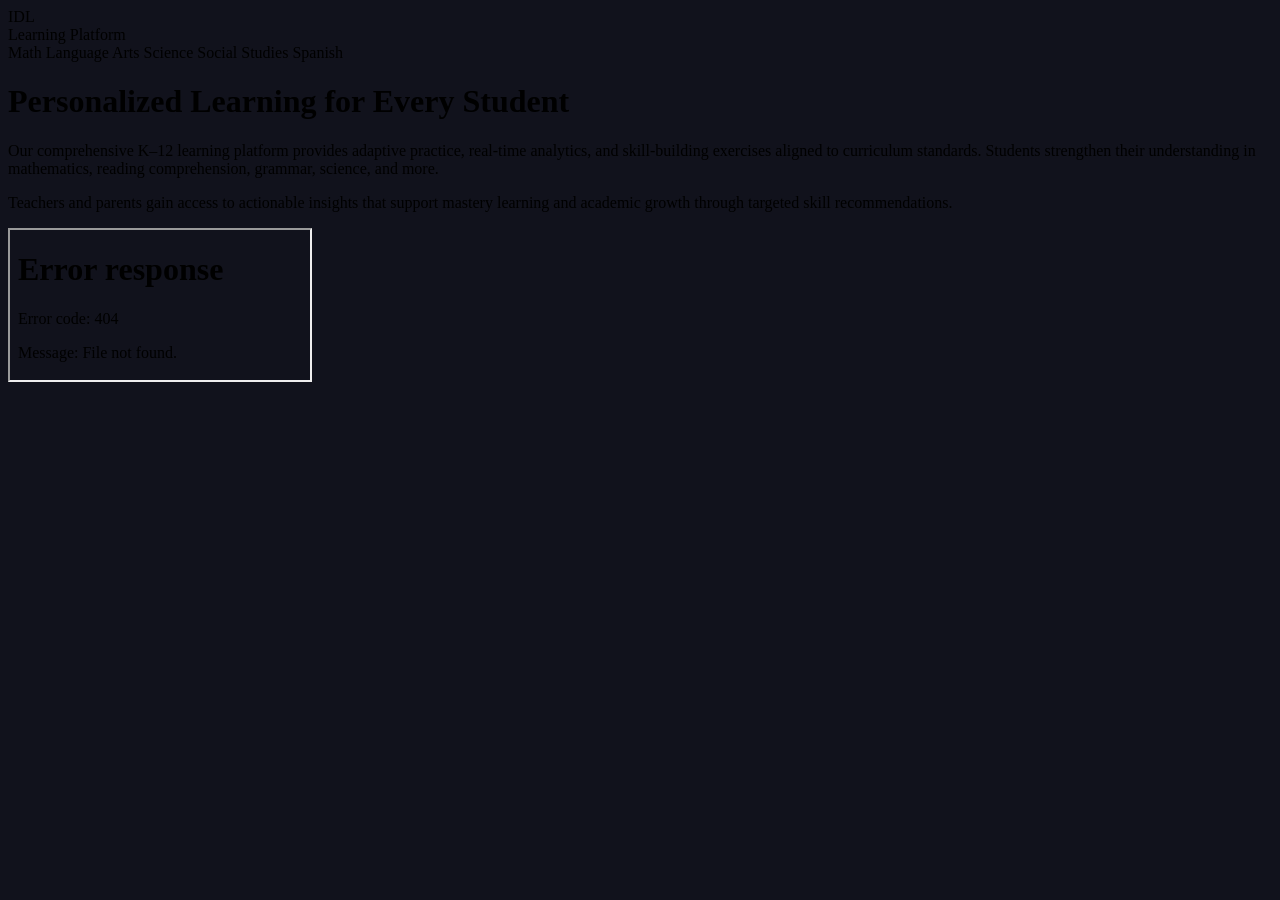
==== commit f38c9f70: "vyh" ====
--- a/index.html
+++ b/index.html
@@ -1,11 +1,11 @@
-<!DOCTYPE html><html lang="en" style="background:#11121c;"> <head><meta charset="UTF-8"><meta name="viewport" content="width=device-width, initial-scale=1.0, viewport-fit=cover"><meta name="generator" content="Astro v5.18.1"><title>IXL | Math, Language Arts, Science, Social Studies, and Spanish</title><meta name="description" content="IXL is the world's most popular subscription-based learning site for K–12. Used by over 17 million students, IXL provides personalized learning in more than 17,000 topics, covering math, language arts, science, social studies, and Spanish. Interactive questions, awards, and certificates keep kids motivated as they master skills."><link rel="icon" type="image/x-icon" href="/favicon.ico"><script type="module" src="/./_astro/index.astro_astro_type_script_index_0_lang.Ctq3wGQX.js"></script><script type="module" src="/./_astro/index.astro_astro_type_script_index_1_lang.DrXQqQAd.js"></script><script async src="https://www.googletagmanager.com/gtag/js?id=G-DQZPCVEF89"></script><script>
+<!DOCTYPE html><html lang="en" style="background:#11121c;"> <head><meta charset="UTF-8" /><meta name="viewport" content="width=device-width, initial-scale=1.0, viewport-fit=cover" /><meta name="generator" content="Astro v5.18.1" /><title>IXL | Math, Language Arts, Science, Social Studies, and Spanish</title><meta name="description" content="IXL is the world's most popular subscription-based learning site for K–12. Used by over 17 million students, IXL provides personalized learning in more than 17,000 topics, covering math, language arts, science, social studies, and Spanish. Interactive questions, awards, and certificates keep kids motivated as they master skills." /><link rel="icon" type="image/x-icon" href="/favicon.ico" /><script type="module" src="/./_astro/index.astro_astro_type_script_index_0_lang.DpghtUaE.js"></script><script type="module" src="/./_astro/index.astro_astro_type_script_index_1_lang.Br-IOvlr.js"></script><script async="async" src="https://www.googletagmanager.com/gtag/js?id=G-DQZPCVEF89"></script><script>
       window.dataLayer = window.dataLayer || [];
       function gtag() { window.dataLayer.push(arguments); }
       gtag('js', new Date());
       gtag('config', 'G-DQZPCVEF89');
-    </script><link rel="preconnect" href="https://fonts.googleapis.com" crossorigin><link rel="preconnect" href="https://fonts.gstatic.com" crossorigin><link rel="stylesheet" href="/./_astro/math.BBf8Km7E.css">
+    </script><link rel="preconnect" href="https://fonts.googleapis.com" crossorigin="anonymous" /><link rel="preconnect" href="https://fonts.gstatic.com" crossorigin="anonymous" /><link rel="stylesheet" href="/./_astro/math.BBf8Km7E.css" />
 <style>html,body{background:#11121c}.seo-hidden[data-astro-cid-j7pv25f6]{position:absolute;left:-9999px;width:1px;height:1px;overflow:hidden}
-</style><script type="module" src="/./_astro/page.DsPgE0v1.js"></script></head> <body class="flex h-screen w-screen overflow-hidden text-gray-900" style="background:#11121c;"> <div class="flex flex-1 flex-col h-dvh"> <header class="seo-hidden"> <div> <div>IDL</div> <span>Learning Platform</span> </div> <nav> <span>Math</span> <span>Language Arts</span> <span>Science</span> <span>Social Studies</span> <span>Spanish</span> </nav> </header> <div class="relative flex-1"> <div class="seo-hidden"> <h1>Personalized Learning for Every Student</h1> <p>
+</style><script type="module" src="/./_astro/page.DsPgE0v1.js"></script><script>(function(){var base=document.currentScript&&document.currentScript.dataset.base||location.pathname.replace(/\/[^\/]*$/, '')||'/';document.querySelectorAll('[src^="/"],[href^="/"]').forEach(function(el){var attr=el.hasAttribute('src')?'src':'href',val=el.getAttribute(attr);if(val&&val.startsWith('/')&&!val.startsWith('//')){el.setAttribute(attr,base+val);}});})()</script></head> <body class="flex h-screen w-screen overflow-hidden text-gray-900" style="background:#11121c;"> <div class="flex flex-1 flex-col h-dvh"> <header class="seo-hidden"> <div> <div>IDL</div> <span>Learning Platform</span> </div> <nav> <span>Math</span> <span>Language Arts</span> <span>Science</span> <span>Social Studies</span> <span>Spanish</span> </nav> </header> <div class="relative flex-1"> <div class="seo-hidden"> <h1>Personalized Learning for Every Student</h1> <p>
 Our comprehensive K–12 learning platform provides adaptive practice,
             real-time analytics, and skill-building exercises aligned to curriculum
             standards. Students strengthen their understanding in mathematics,
